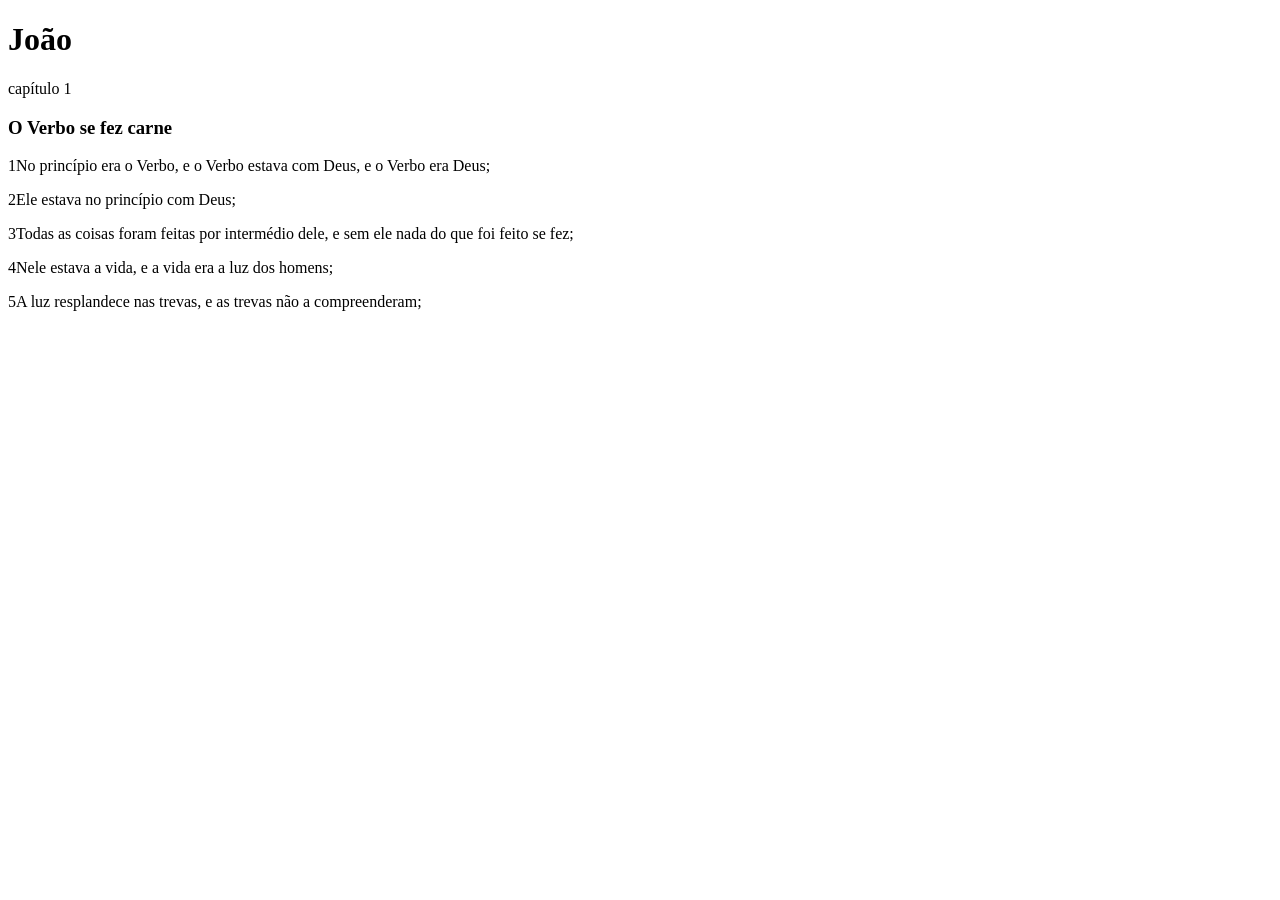
==== joao1.html @ fa68735a "Add files via upload" ====
<!DOCTYPE html>
<html lang="pt-BR">
    <head>
        <meta charset="UTF-8">
        <meta name="viewport" content="width=device-width, initial-scale=1.0">
        <title>O Princípio | João</title>
    </head>
    <body>
        <h1>João</h1><span class="ch">capítulo 1</span>
        <h3>O Verbo se fez carne</h3>
        <p><span class="verse">1</span>No princípio era o Verbo, e o Verbo estava com Deus, e o Verbo era Deus;</p>
        <p><span class="verse">2</span>Ele estava no princípio com Deus;</p>
        <p><span class="verse">3</span>Todas as coisas foram feitas por intermédio dele, e sem ele nada do que foi feito se fez;</p>
        <p><span class="verse">4</span>Nele estava a vida, e a vida era a luz dos homens;</p>
        <p><span class="verse">5</span>A luz resplandece nas trevas, e as trevas não a compreenderam;</p>
    </body>
    <footer></footer>
</html>
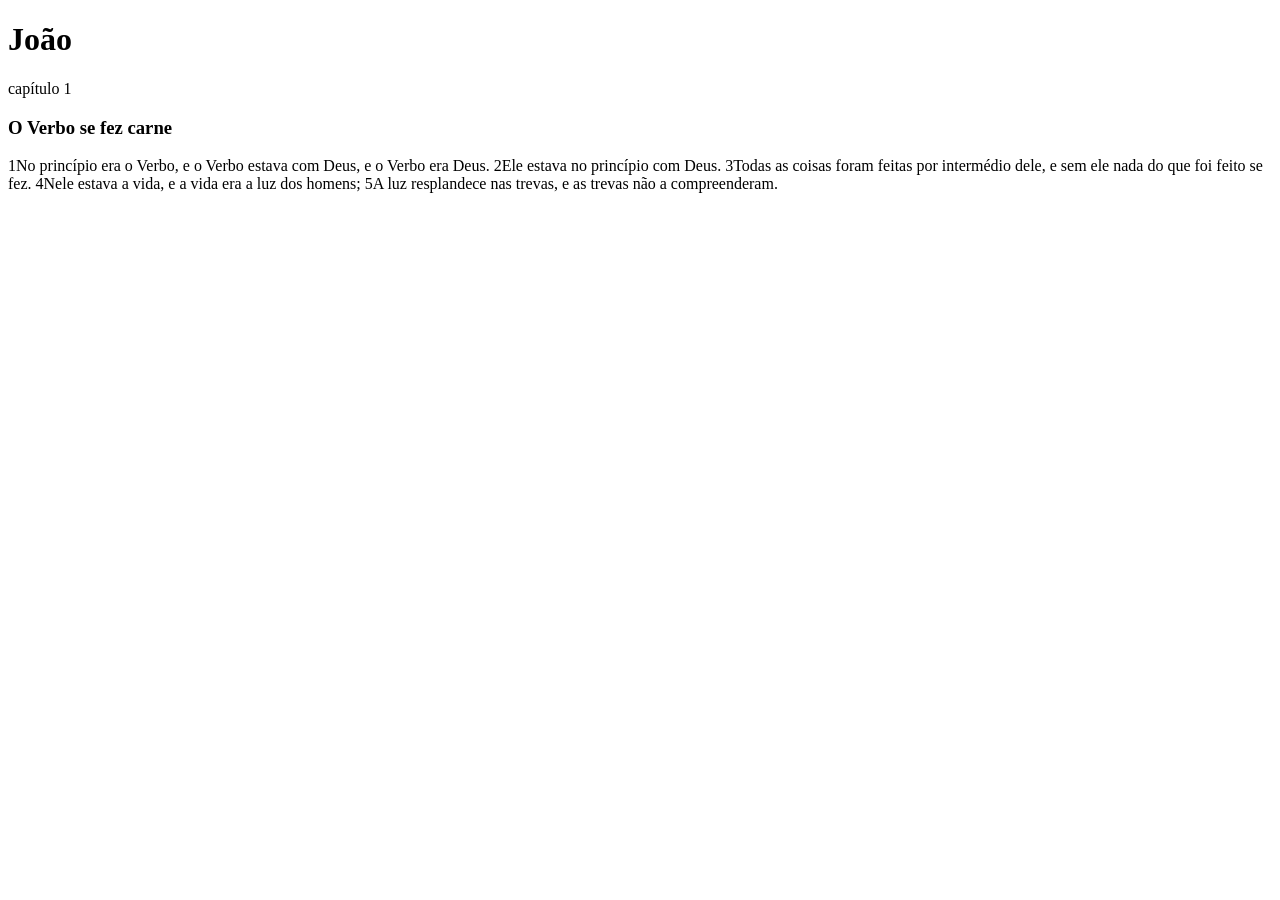
==== commit e6807131: "Update joao1.html" ====
--- a/joao1.html
+++ b/joao1.html
@@ -8,11 +8,11 @@
     <body>
         <h1>João</h1><span class="ch">capítulo 1</span>
         <h3>O Verbo se fez carne</h3>
-        <p><span class="verse">1</span>No princípio era o Verbo, e o Verbo estava com Deus, e o Verbo era Deus;</p>
-        <p><span class="verse">2</span>Ele estava no princípio com Deus;</p>
-        <p><span class="verse">3</span>Todas as coisas foram feitas por intermédio dele, e sem ele nada do que foi feito se fez;</p>
-        <p><span class="verse">4</span>Nele estava a vida, e a vida era a luz dos homens;</p>
-        <p><span class="verse">5</span>A luz resplandece nas trevas, e as trevas não a compreenderam;</p>
+        <p><span class="verse">1</span>No princípio era o Verbo, e o Verbo estava com Deus, e o Verbo era Deus.
+        <span class="verse">2</span>Ele estava no princípio com Deus.
+        <span class="verse">3</span>Todas as coisas foram feitas por intermédio dele, e sem ele nada do que foi feito se fez.
+        <span class="verse">4</span>Nele estava a vida, e a vida era a luz dos homens;
+        <span class="verse">5</span>A luz resplandece nas trevas, e as trevas não a compreenderam.
     </body>
     <footer></footer>
-</html>+</html>
